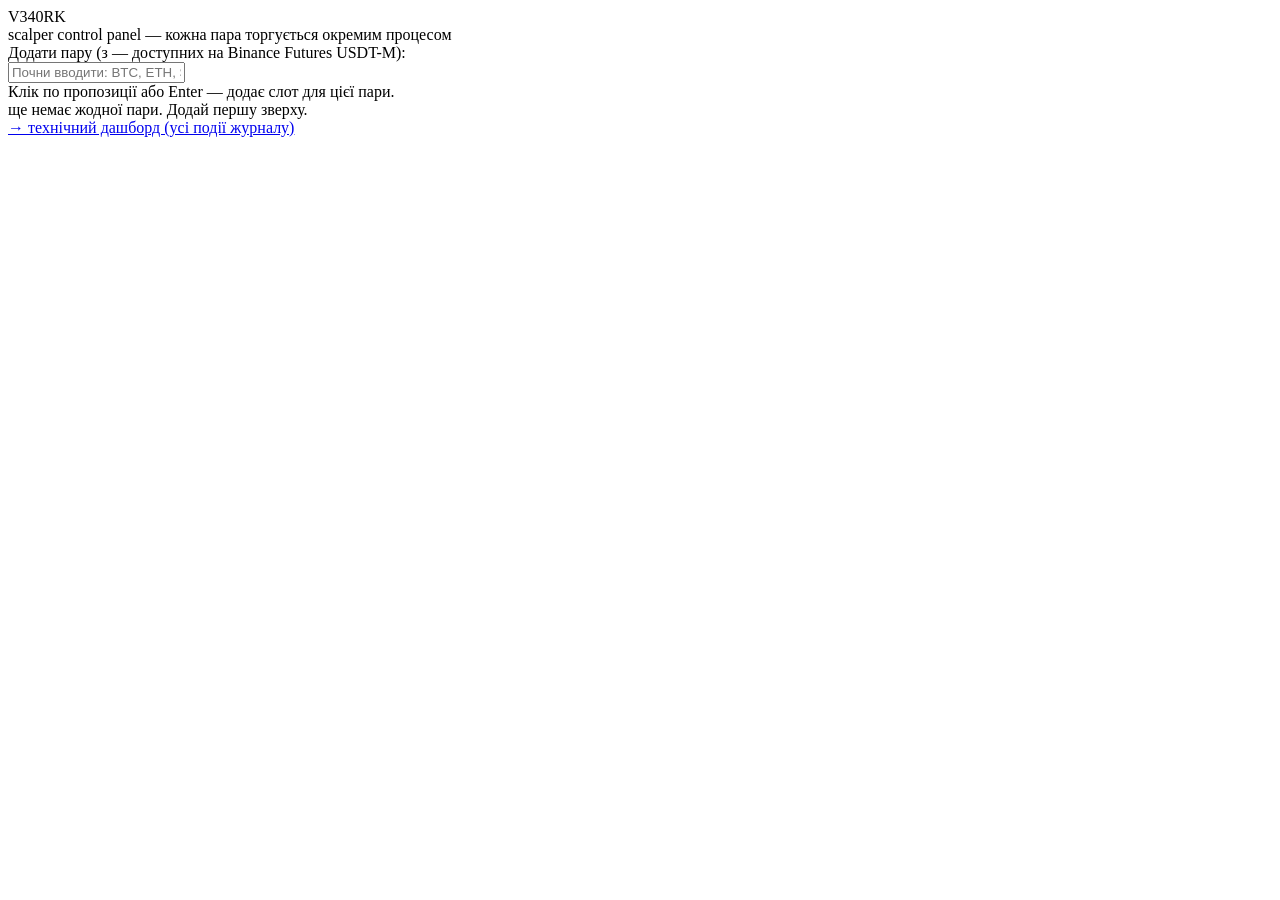
==== src/scalper/dashboard/static/trader.html @ dbfd55c1 "feat(dashboard): per-symbol slots — independent process+config+stats per pair Was: one global form (" ====
<!DOCTYPE html>
<html lang="uk">
<head>
    <meta charset="UTF-8">
    <meta name="viewport" content="width=device-width, initial-scale=1.0">
    <title>V340RK — Scalper</title>
    <link rel="stylesheet" href="/static/trader.css">
</head>
<body>
    <div class="panel">
        <header class="header">
            <div class="title">V340RK</div>
            <div class="sub">scalper control panel — кожна пара торгується окремим процесом</div>
        </header>

        <section class="card">
            <label class="label">Додати пару (з <span id="symbols-count">—</span> доступних на Binance Futures USDT-M):</label>
            <div class="chips-box" id="add-pair-box">
                <input type="text" id="pair-input" autocomplete="off"
                       placeholder="Почни вводити: BTC, ETH, SOL…" />
                <div class="dropdown hidden" id="symbol-dropdown"></div>
            </div>
            <div class="hint">Клік по пропозиції або Enter — додає слот для цієї пари.</div>
        </section>

        <section id="slots-container">
            <!-- Тут динамічно з'являються slot-картки -->
            <div class="empty-state" id="empty-state">
                ще немає жодної пари. Додай першу зверху.
            </div>
        </section>

        <div id="error-banner" class="error-banner hidden"></div>

        <footer class="footer">
            <a href="/">→ технічний дашборд (усі події журналу)</a>
        </footer>
    </div>

    <!-- Темплейт slot-картки. Клонуємо при додаванні пари. -->
    <template id="slot-template">
        <section class="slot-card" data-symbol="">
            <header class="slot-header">
                <h3 class="slot-symbol"></h3>
                <div class="slot-state pill pill-stopped">stopped</div>
                <button type="button" class="slot-remove" title="Видалити слот">×</button>
            </header>

            <div class="slot-config">
                <div class="form-row">
                    <label>Плече: <span class="leverage-val">5x</span></label>
                    <input type="range" class="slot-leverage" min="1" max="20" value="5" />
                </div>
                <div class="form-row">
                    <label>Ризик на угоду (USDT)</label>
                    <input type="number" class="slot-risk" min="0.01" step="0.01" value="0.50" />
                </div>
                <div class="form-row">
                    <label>Баланс акаунту (USDT)</label>
                    <input type="number" class="slot-equity" min="1" step="1" value="100" />
                </div>
                <div class="form-row">
                    <label>Режим</label>
                    <select class="slot-mode">
                        <option value="paper">paper</option>
                        <option value="live" selected>live</option>
                    </select>
                </div>
            </div>

            <div class="slot-actions">
                <button type="button" class="btn btn-primary slot-start">▶ START</button>
                <button type="button" class="btn btn-danger slot-stop" disabled>⏸ STOP</button>
            </div>

            <div class="slot-stats">
                <div class="stat"><div class="stat-label">Угод</div><div class="stat-value stat-trades">—</div></div>
                <div class="stat"><div class="stat-label">Час роботи</div><div class="stat-value stat-uptime">—</div></div>
                <div class="stat"><div class="stat-label">ПНЛ R</div><div class="stat-value stat-r">—</div></div>
                <div class="stat"><div class="stat-label">ПНЛ USDT</div><div class="stat-value stat-usd">—</div></div>
                <div class="stat"><div class="stat-label">Відкрито</div><div class="stat-value stat-open">—</div></div>
                <div class="stat"><div class="stat-label">Остання подія</div><div class="stat-value stat-last">—</div></div>
            </div>
        </section>
    </template>

    <script src="/static/trader.js"></script>
</body>
</html>
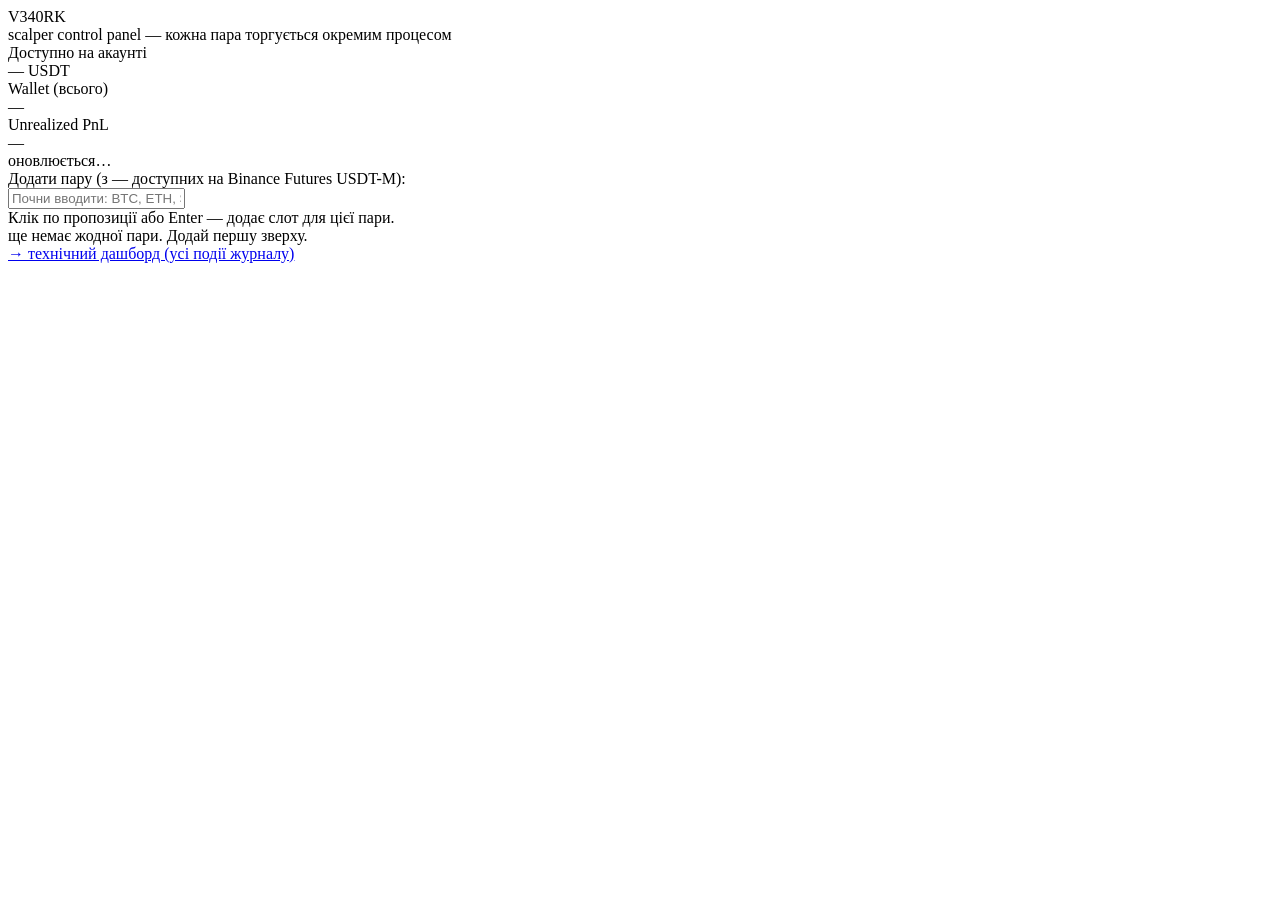
==== commit 43f6e6cd: "feat(dashboard): real account balance from Binance — no more user-typed equity Previously the user t" ====
--- a/src/scalper/dashboard/static/trader.html
+++ b/src/scalper/dashboard/static/trader.html
@@ -12,6 +12,22 @@
             <div class="title">V340RK</div>
             <div class="sub">scalper control panel — кожна пара торгується окремим процесом</div>
         </header>
+
+        <section class="card balance-bar">
+            <div class="balance-block">
+                <div class="balance-label">Доступно на акаунті</div>
+                <div class="balance-value" id="balance-available">— USDT</div>
+            </div>
+            <div class="balance-block">
+                <div class="balance-label">Wallet (всього)</div>
+                <div class="balance-value-small" id="balance-wallet">—</div>
+            </div>
+            <div class="balance-block">
+                <div class="balance-label">Unrealized PnL</div>
+                <div class="balance-value-small" id="balance-upnl">—</div>
+            </div>
+            <div class="balance-meta" id="balance-meta">оновлюється…</div>
+        </section>
 
         <section class="card">
             <label class="label">Додати пару (з <span id="symbols-count">—</span> доступних на Binance Futures USDT-M):</label>
@@ -56,10 +72,6 @@
                     <input type="number" class="slot-risk" min="0.01" step="0.01" value="0.50" />
                 </div>
                 <div class="form-row">
-                    <label>Баланс акаунту (USDT)</label>
-                    <input type="number" class="slot-equity" min="1" step="1" value="100" />
-                </div>
-                <div class="form-row">
                     <label>Режим</label>
                     <select class="slot-mode">
                         <option value="paper">paper</option>
